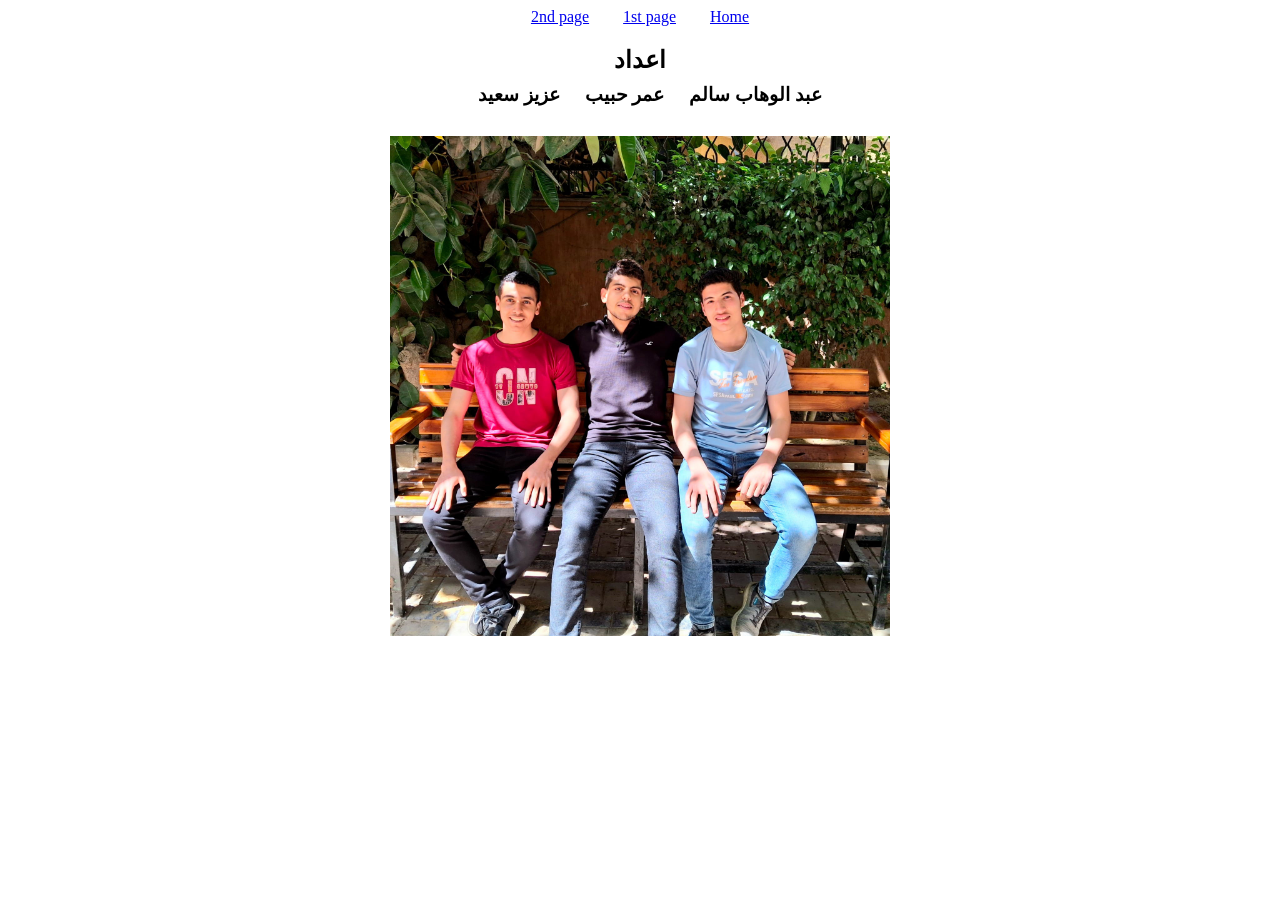
==== contact.html @ 748e129e "Add files via upload" ====
<!DOCTYPE html>
<html lang="ar" dir="rtl">
<head>
    <meta charset="UTF-8">
    <meta name="viewport" content="width=device-width, initial-scale=1.0">
    <title>الحضارة المصرية</title>
    <style>
        /* Basic styling suggestions (move these to your 112.css file) */
        .center-content {
            text-align: center; /* Centers content within this div */
        }

        .navigation {
             margin-bottom: 20px; /* Space below the navigation */
        }

        .navigation ul {
            list-style: none; /* Remove default list bullets */
            padding: 0; /* Remove default padding */
            margin: 0;
            text-align: center; /* Center the navigation links */
        }

        .navigation li {
            display: inline-block; /* Display links side-by-side */
            margin: 0 15px; /* Space between navigation links (adjust for RTL if needed) */
        }

        .names-section {
            margin-top: 20px; /* Space above the names */
            margin-bottom: 20px; /* Space below the names */
        }

         .names-section h2 {
            margin-bottom: 10px; /* Space below the heading */
         }

        .names-section h3 {
             margin: 0; /* Remove default margin from h3 */
        }

        /* Example of spacing between names using CSS */
        .names-section h3 span {
            margin-left: 20px; /* Space between names in RTL */
            /* Use margin-right for LTR */
        }


         .main-image {
             margin-top: 30px; /* Space above the image */
         }


    </style>
</head>
<body>

    <nav class="navigation">
        <ul>
            <li><a href="index.html">Home</a></li>
            <li><a href="department.html">1st page</a></li>
            <li><a href="#">2nd page</a></li>
        </ul>
    </nav>

    <div class="center-content names-section">
        <h2>اعداد</h2>
        <h3>
            <span>عبد الوهاب سالم</span>
            <span>عمر حبيب</span>
            <span>عزيز سعيد</span>
        </h3>
    </div>

    <div class="center-content main-image">
         <img src="img/115.jpeg" height="500" alt="Image related to Egyptian civilization">
    </div>

</body>
</html>
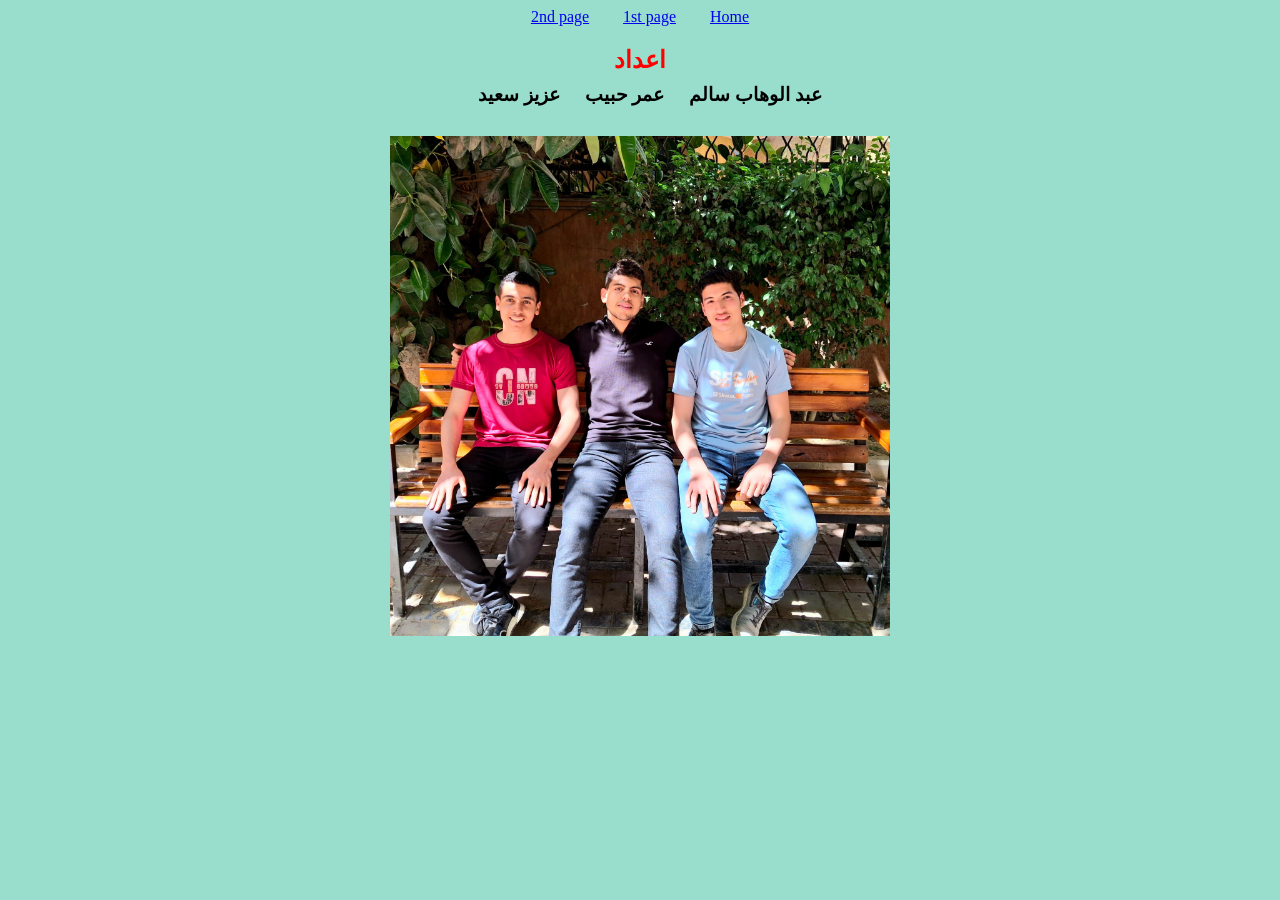
==== commit f3b4fda1: "Add files via upload" ====
--- a/contact.html
+++ b/contact.html
@@ -3,6 +3,7 @@
 <head>
     <meta charset="UTF-8">
     <meta name="viewport" content="width=device-width, initial-scale=1.0">
+    <link rel="stylesheet" href="112.css">
     <title>الحضارة المصرية</title>
     <style>
         /* Basic styling suggestions (move these to your 112.css file) */
--- a/112.css
+++ b/112.css
@@ -0,0 +1,8 @@
+body
+{
+background-color:#9dc;
+}
+h2
+{
+color:#ff0000
+}
